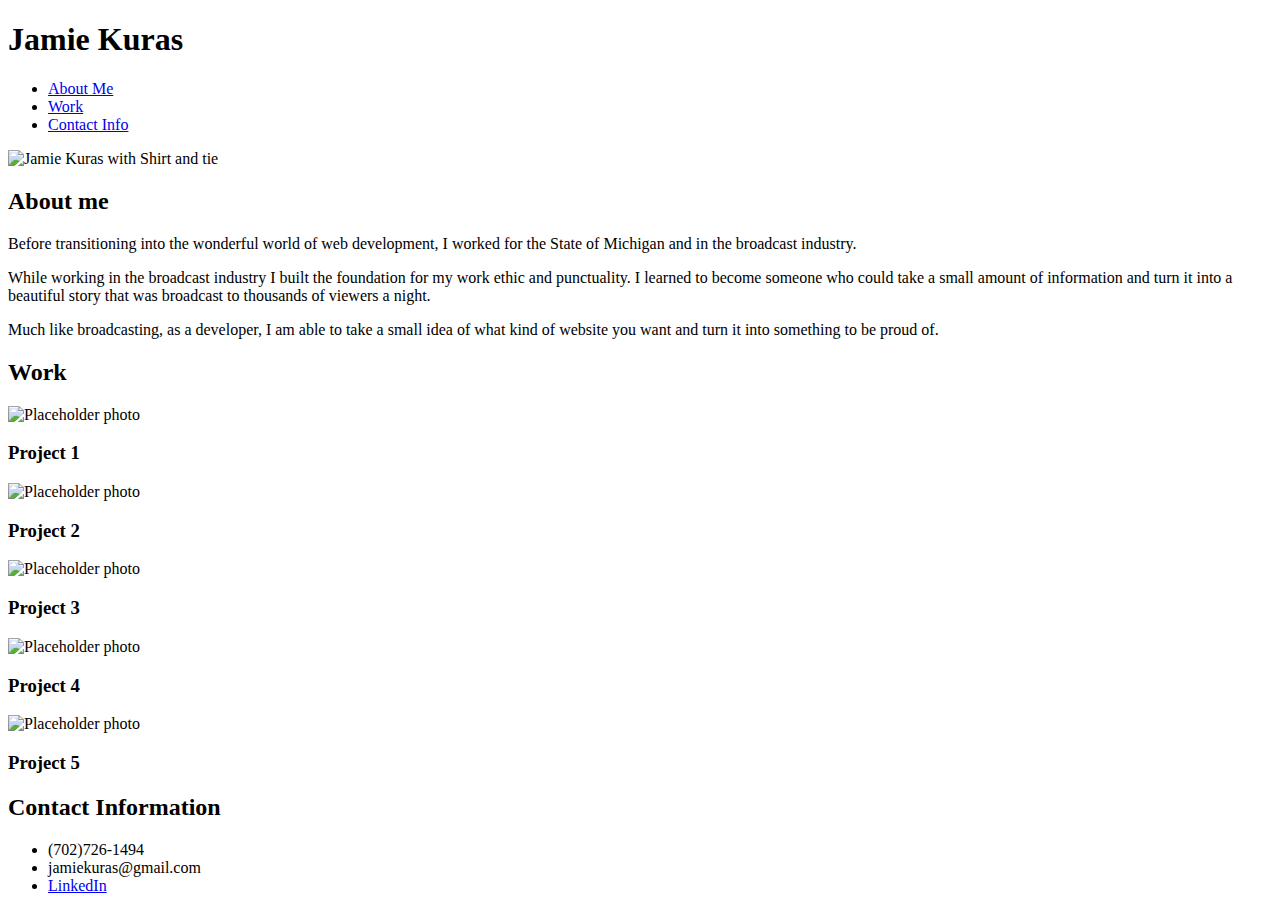
==== index.html @ fc0f42ea "Adding html, assets and readme" ====
<!DOCTYPE html>
<html lang="en-us">

<head>
    <meta charset="UTF-8" />
    <meta name="viewport" content="width=device-width, initial-scale=1, minimum-scale=1" />
    <link rel="stylesheet" href="../JamieKurasPortfolio/assets/css/reset.css" />
    <link rel="stylesheet" href="../JamieKurasPortfolio/assets/css/style.css">
    <title>Jamie Kuras|Full Stack Developer</title>
</head>

<body>

    <!--Header -->
    <div class="header">
        <h1>Jamie Kuras</h1>
        <div>
            <ul>
                <li>
                    <div class="aboutmehead">
                    <a href="#aboutme">About Me</a>
                    </div>  
                </li>
                <li>
                    <div class="workhead">
                    <a href="#work">Work</a>
                    </div>
                </li>
                <li>
                    <div class="contactinfohead">
                    <a href="#contactinfo">Contact Info</a>
                    </div>
                </li>
            </ul>
        </div>
    </div>
    <!-- End Header -->

    <!-- Content -->

        <img src="../JamieKurasPortfolio/assets/images/jamie.jpg" alt="Jamie Kuras with Shirt and tie" class="center">


    <div class="content">
        <div id="aboutme" class="aboutme">
            <h2>About me</h2>
            <div class="paragraph">  
                <p>Before transitioning into the wonderful world of web development, I worked for the State of Michigan and in the broadcast industry.
                </p>
                <p>
                While working in the broadcast industry I built the foundation for my work ethic and punctuality. I learned to become someone who could take a small amount of information and turn it into a beautiful story that was broadcast to thousands of viewers a night. 
                </p>
                <p>
                Much like broadcasting, as a developer, I am able to take a small idea of what kind of website you want and turn it into something to be proud of.
                </p>
            </div>
        </div>

        <div id="work" class="work">
            <h2>Work</h2>
            <div class="projectphotos">
                <div class="project1">
                    <img src="../JamieKurasPortfolio/assets/images/placeholder.jpg" class="main" alt="Placeholder photo"/>
                    <div class="text-block1">
                        <h3>Project 1</h3>
                    </div>
                </div>
            <div class="project2">
                <img src="../JamieKurasPortfolio/assets/images/placeholder.jpg" class="p2" alt="Placeholder photo"/>
                    <div class="text-block2">
                        <h3>Project 2</h3>
                    </div>
            </div>
            <div class="project2">
                <img src="../JamieKurasPortfolio/assets/images/placeholder.jpg" class="p3" alt="Placeholder photo"/>
                    <div class="text-block3">
                        <h3>Project 3</h3>
                    </div>   
            </div> 
            <div class="project2">
                <img src="../JamieKurasPortfolio/assets/images/placeholder.jpg" class="p4" alt="Placeholder photo"/>
                    <div class="text-block4">
                        <h3>Project 4</h3>
                    </div>
            </div>
            <div class="project2">
                <img src="../JamieKurasPortfolio/assets/images/placeholder.jpg" class="p5" alt="Placeholder photo"/>
                    <div class="text-block5">
                        <h3>Project 5</h3>
                    </div>              
            </div>
        </div>
            
        </div>

        <div id="contactinfo" class="contactinfo">
            <h2>Contact Information</h2>
            <div class="contact">
                <ul>
                    <li>
                        <div class ="phonenumber">(702)726-1494
                        </div>
                    </li>
                    <li>
                        <div class="email">jamiekuras@gmail.com
                        </div>
                    </li>
                    <li>
                        <div class="linkedin">
                        <a href="https://www.linkedin.com/in/jamie-kuras-08859637/">LinkedIn</a>
                        </div>
                    </li>
                </ul>
            </div>
        </div>
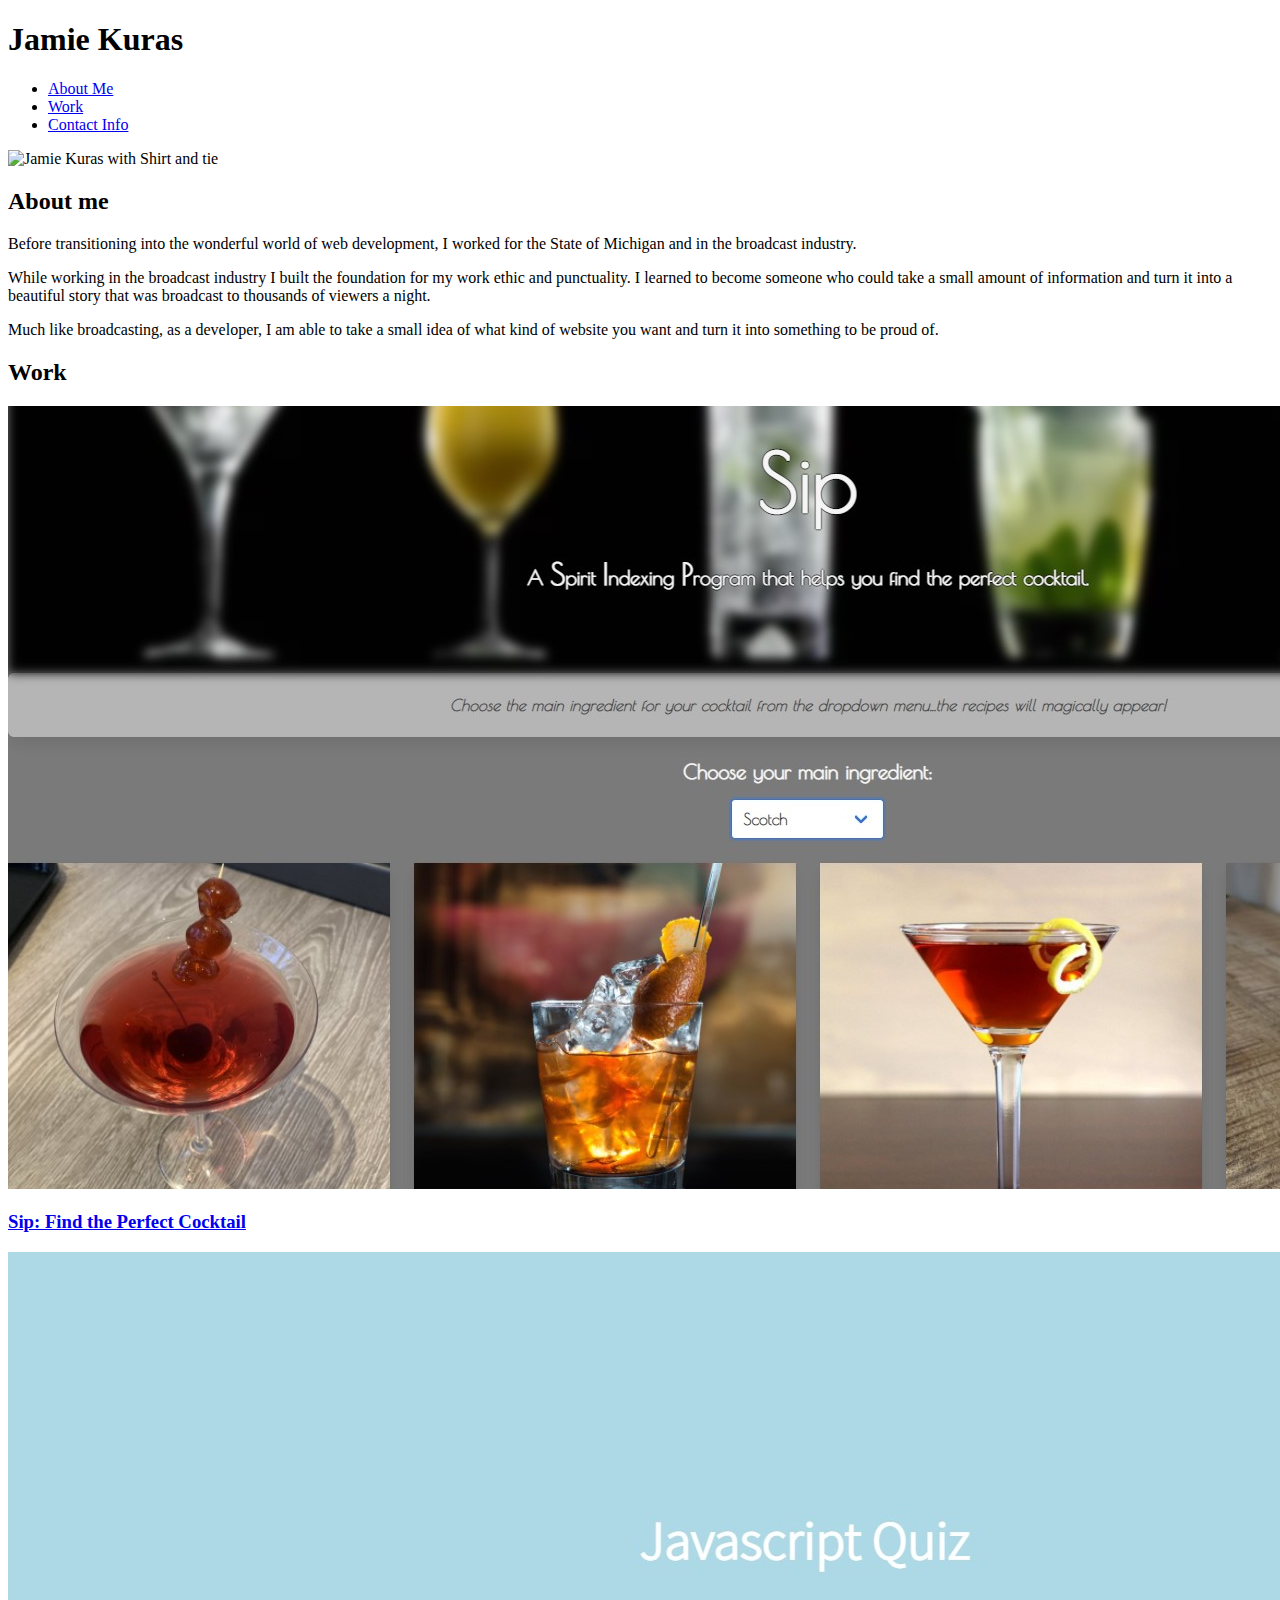
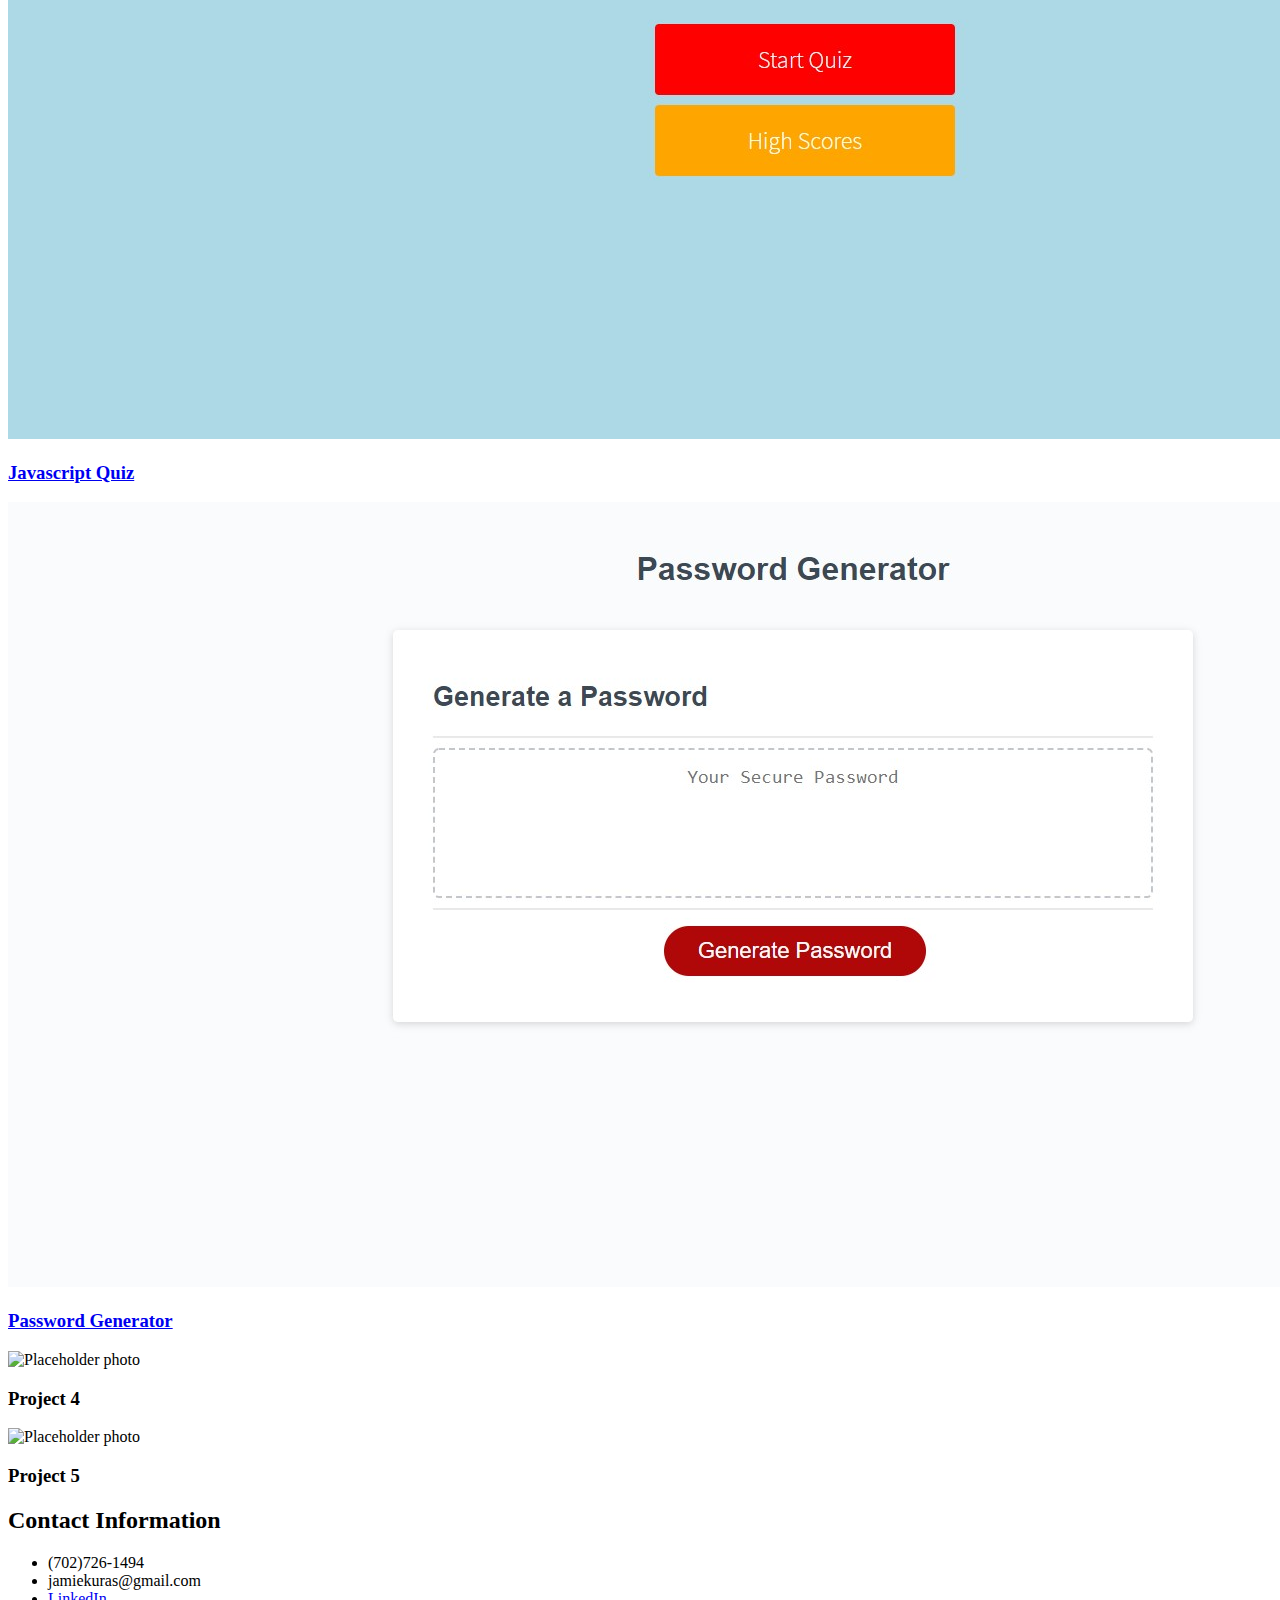
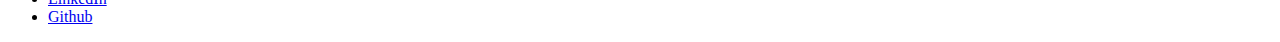
==== commit de1c180f: "Updated Portfolio" ====
--- a/index.html
+++ b/index.html
@@ -4,6 +4,7 @@
 <head>
     <meta charset="UTF-8" />
     <meta name="viewport" content="width=device-width, initial-scale=1, minimum-scale=1" />
+    <link rel="stylesheet" href="https://cdn.jsdelivr.net/npm/bootstrap@4.6.0/dist/css/bootstrap.min.css" integrity="sha384-B0vP5xmATw1+K9KRQjQERJvTumQW0nPEzvF6L/Z6nronJ3oUOFUFpCjEUQouq2+l" crossorigin="anonymous">
     <link rel="stylesheet" href="../JamieKurasPortfolio/assets/css/reset.css" />
     <link rel="stylesheet" href="../JamieKurasPortfolio/assets/css/style.css">
     <title>Jamie Kuras|Full Stack Developer</title>
@@ -60,22 +61,28 @@
             <h2>Work</h2>
             <div class="projectphotos">
                 <div class="project1">
-                    <img src="../JamieKurasPortfolio/assets/images/placeholder.jpg" class="main" alt="Placeholder photo"/>
+                    <a href="https://danshoup.github.io/build-a-cocktail/">
+                    <img src="./assets/images/Sip.jpg" class="main" alt="Sip Website"/>
                     <div class="text-block1">
-                        <h3>Project 1</h3>
+                        <h3>Sip: Find the Perfect Cocktail</h3>
                     </div>
+                    </a>
                 </div>
             <div class="project2">
-                <img src="../JamieKurasPortfolio/assets/images/placeholder.jpg" class="p2" alt="Placeholder photo"/>
+                <a href="https://jkur16.github.io/Code-Quiz/index.html">
+                <img src="./assets/images/jsquiz.jpg" class="p2" alt="Placeholder photo"/>
                     <div class="text-block2">
-                        <h3>Project 2</h3>
+                        <h3>Javascript Quiz</h3>
                     </div>
+                </a>
             </div>
             <div class="project2">
-                <img src="../JamieKurasPortfolio/assets/images/placeholder.jpg" class="p3" alt="Placeholder photo"/>
+                <a href="https://jkur16.github.io/PasswordGenerator/">
+                <img src="./assets/images/passwordgenerator.jpg" class="p3" alt="Placeholder photo"/>
                     <div class="text-block3">
-                        <h3>Project 3</h3>
+                        <h3>Password Generator</h3>
                     </div>   
+                </a>
             </div> 
             <div class="project2">
                 <img src="../JamieKurasPortfolio/assets/images/placeholder.jpg" class="p4" alt="Placeholder photo"/>
@@ -110,6 +117,11 @@
                         <a href="https://www.linkedin.com/in/jamie-kuras-08859637/">LinkedIn</a>
                         </div>
                     </li>
+                    <li>
+                        <div class="github">
+                        <a href="https://github.com/jkur16">Github</a>
+                        </div>
+                    </li>
                 </ul>
             </div>
         </div>
